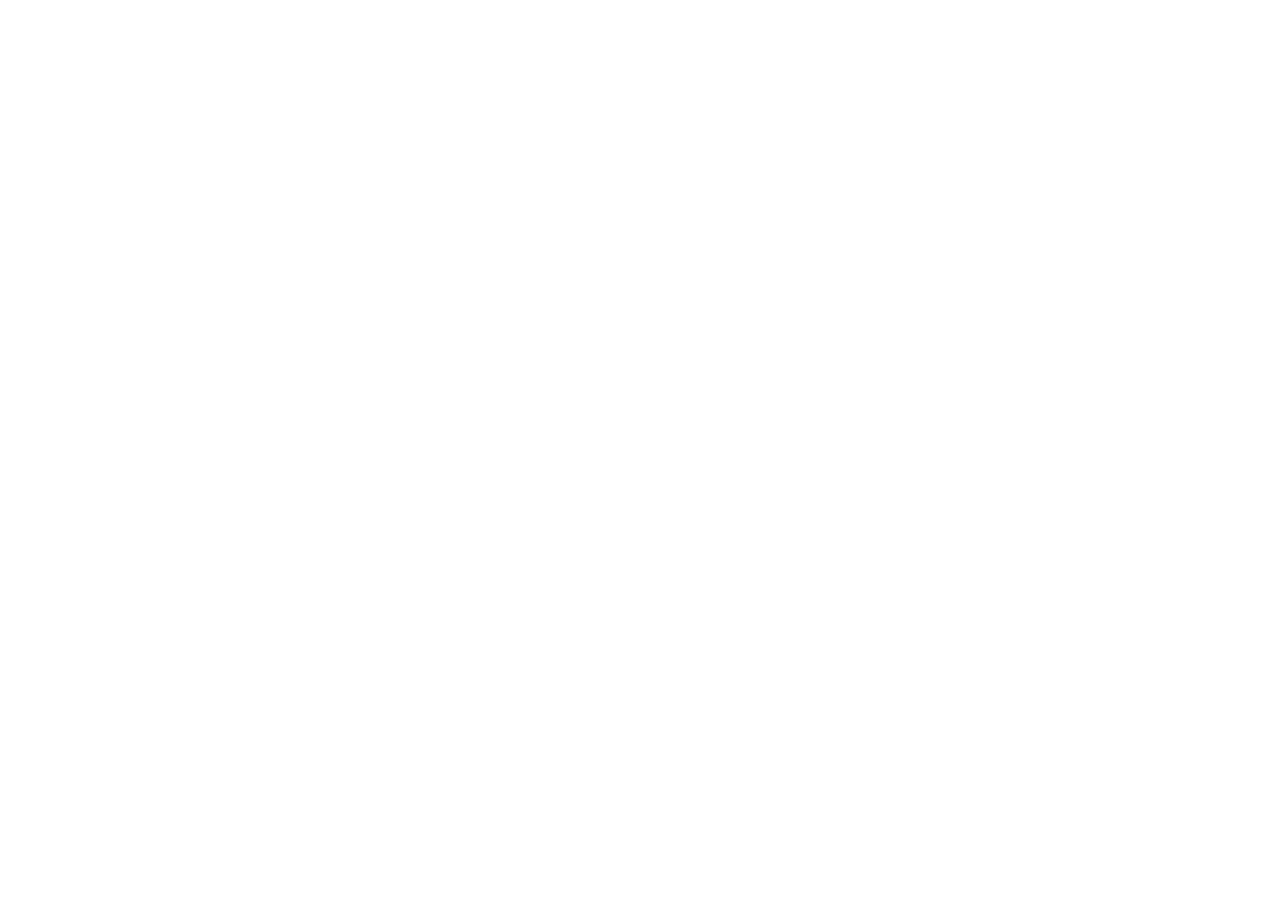
==== sesion.html @ 0d174768 "probando_github" ====
<!DOCTYPE html>
<html lang="en">
<head>
    <meta charset="UTF-8">
    <meta name="viewport" content="width=device-width, initial-scale=1.0">
    <title>Document</title>
</head>
<body>
    
</body>
</html>
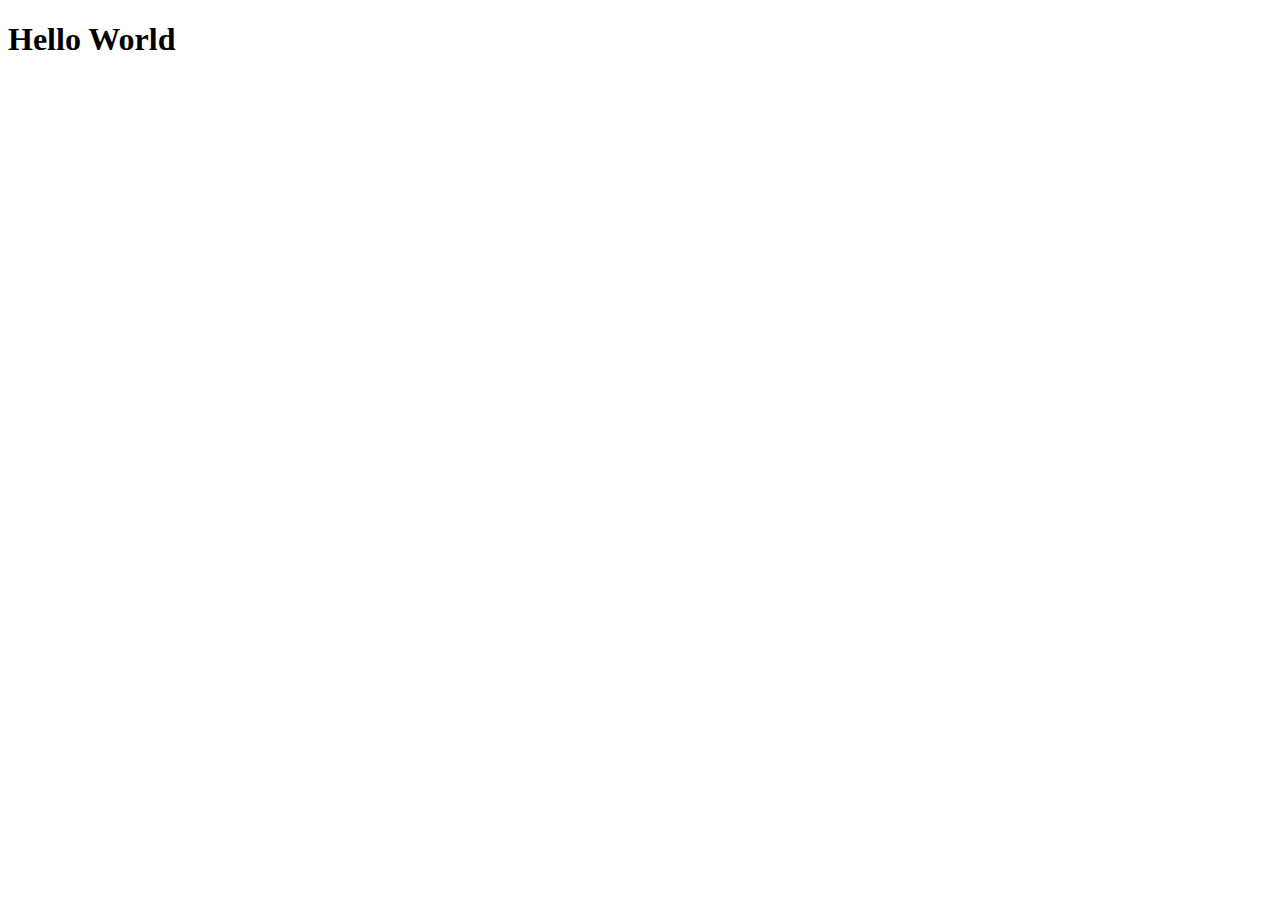
==== commit b04e3cf7: "Add files via upload" ====
--- a/sesion.html
+++ b/sesion.html
@@ -6,6 +6,6 @@
     <title>Document</title>
 </head>
 <body>
-    
+    <h1>Hello World</h1>
 </body>
 </html>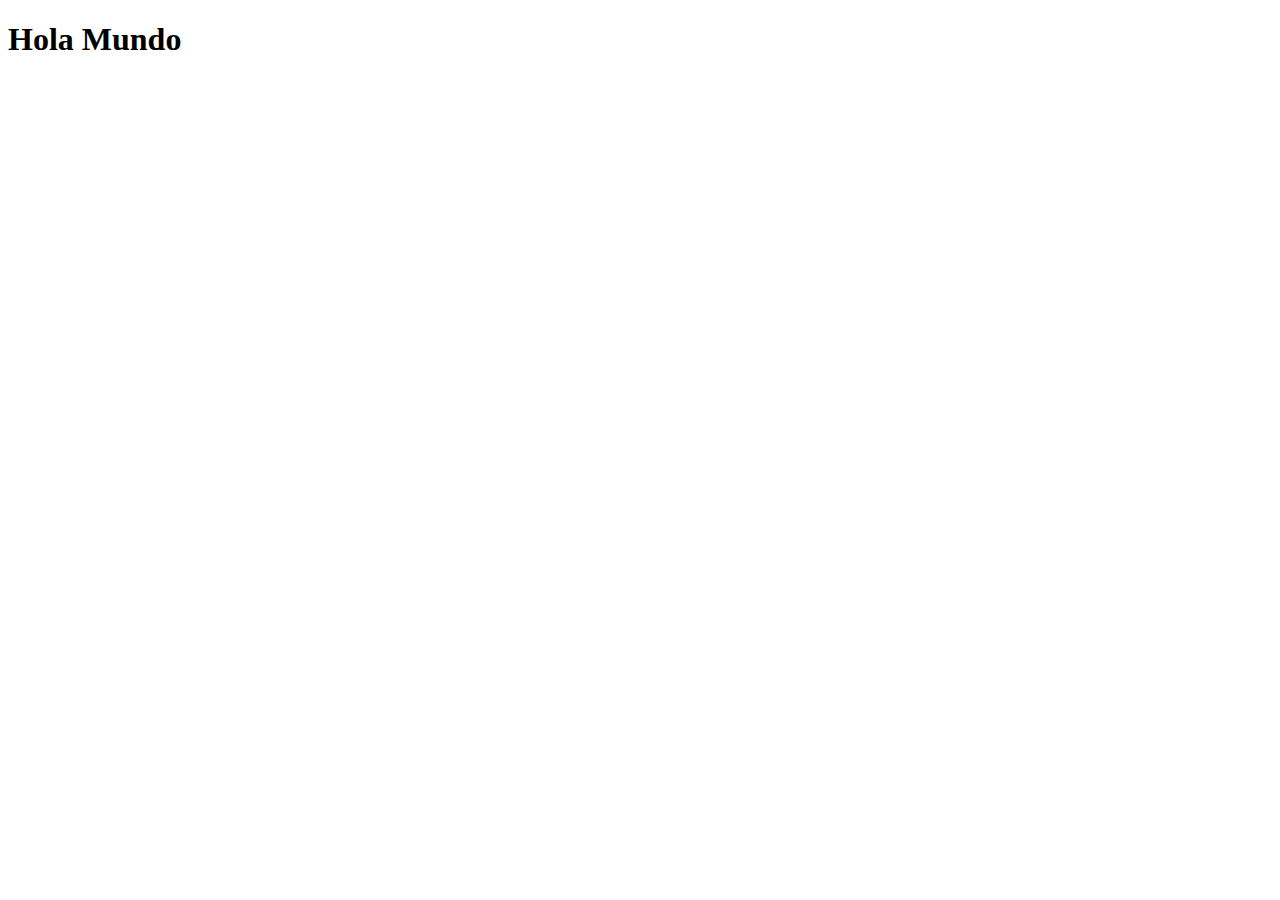
==== commit a677c6c1: "Hola Mundo" ====
--- a/sesion.html
+++ b/sesion.html
@@ -6,6 +6,6 @@
     <title>Document</title>
 </head>
 <body>
-    <h1>Hello World</h1>
+    <h1> Hola Mundo </h1>
 </body>
 </html>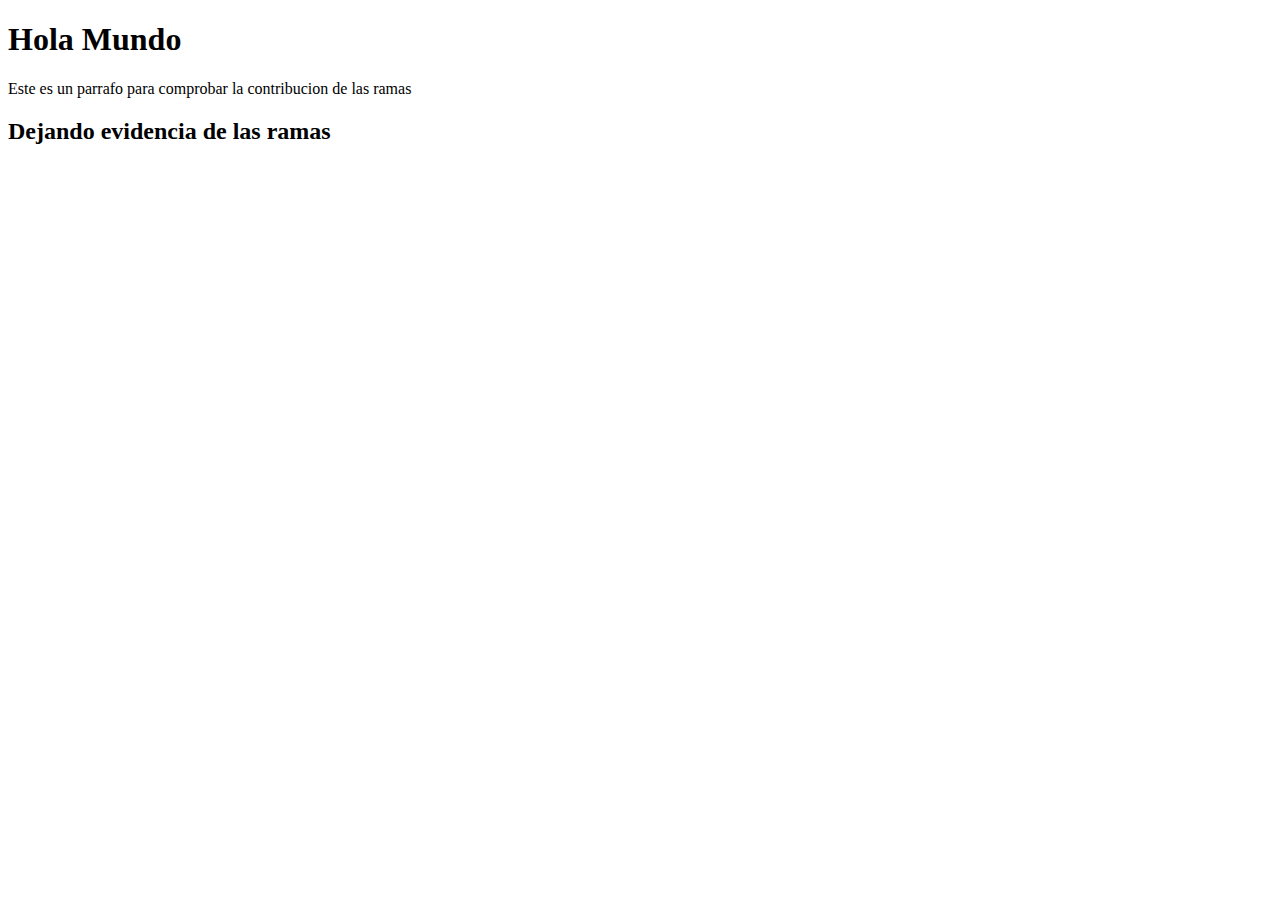
==== commit 37058015: "Add files via upload" ====
--- a/sesion.html
+++ b/sesion.html
@@ -7,5 +7,7 @@
 </head>
 <body>
     <h1> Hola Mundo </h1>
+    <p> Este es un parrafo para comprobar la contribucion de las ramas</p>
+    <h2> Dejando evidencia de las ramas</h2>
 </body>
 </html>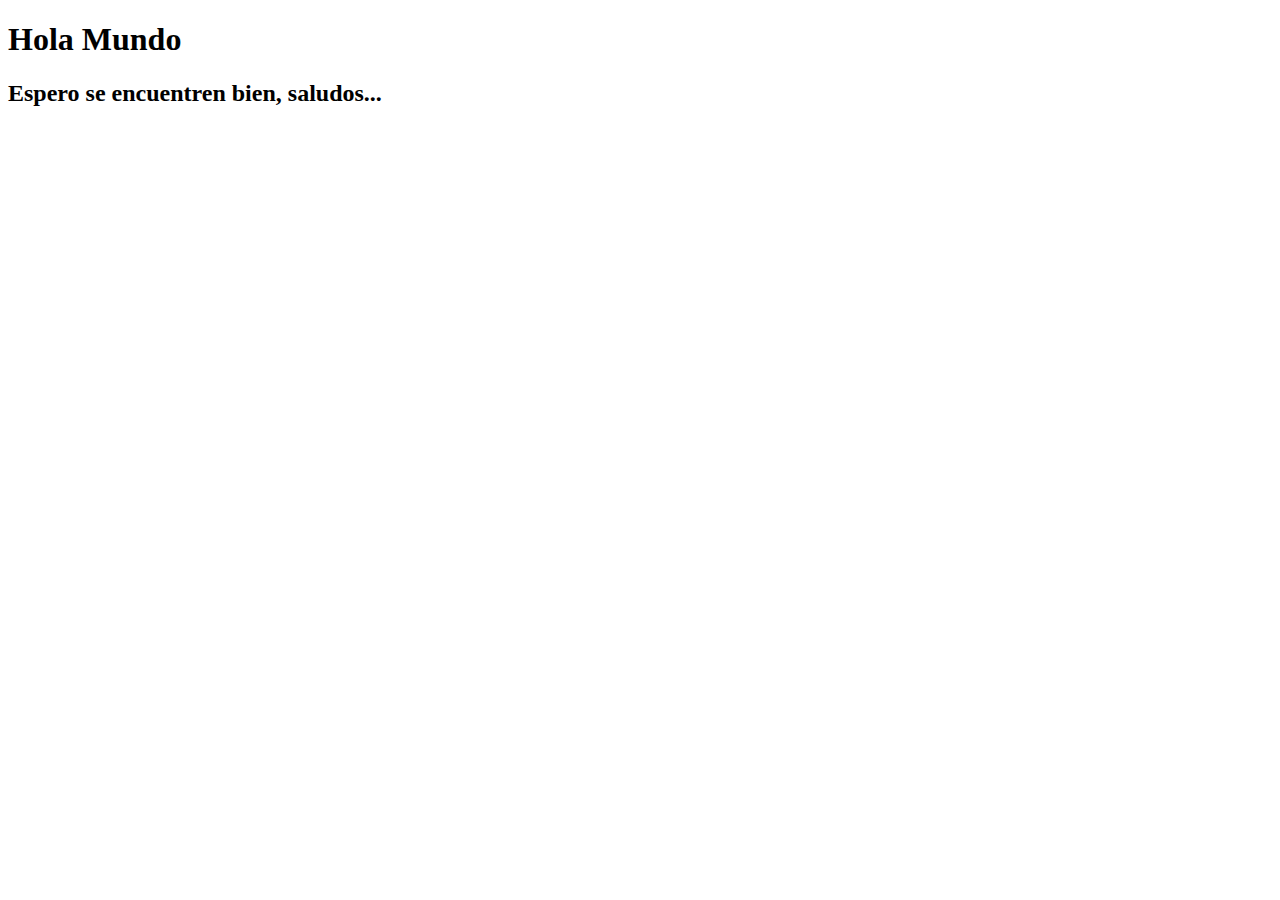
==== commit 1601e818: "Update sesion.html" ====
--- a/sesion.html
+++ b/sesion.html
@@ -7,7 +7,7 @@
 </head>
 <body>
     <h1> Hola Mundo </h1>
-    <p> Este es un parrafo para comprobar la contribucion de las ramas</p>
-    <h2> Dejando evidencia de las ramas</h2>
+    <h2> Espero se encuentren bien, saludos...</h2>
+    
 </body>
-</html>+</html>
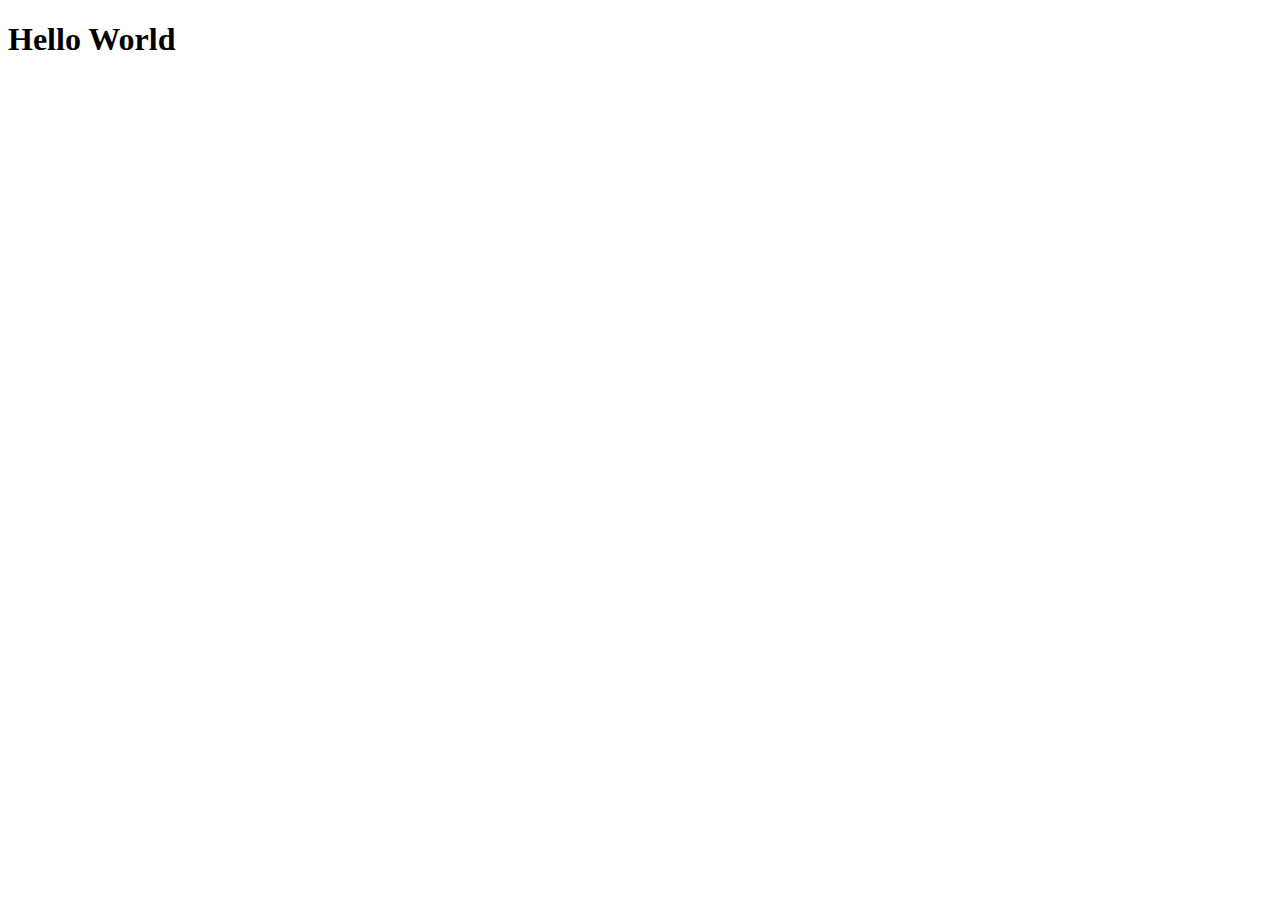
==== commit 52db4e2b: "Guardando los cambios" ====
--- a/sesion.html
+++ b/sesion.html
@@ -6,8 +6,6 @@
     <title>Document</title>
 </head>
 <body>
-    <h1> Hola Mundo </h1>
-    <h2> Espero se encuentren bien, saludos...</h2>
-    
+    <h1>Hello World</h1>
 </body>
-</html>
+</html>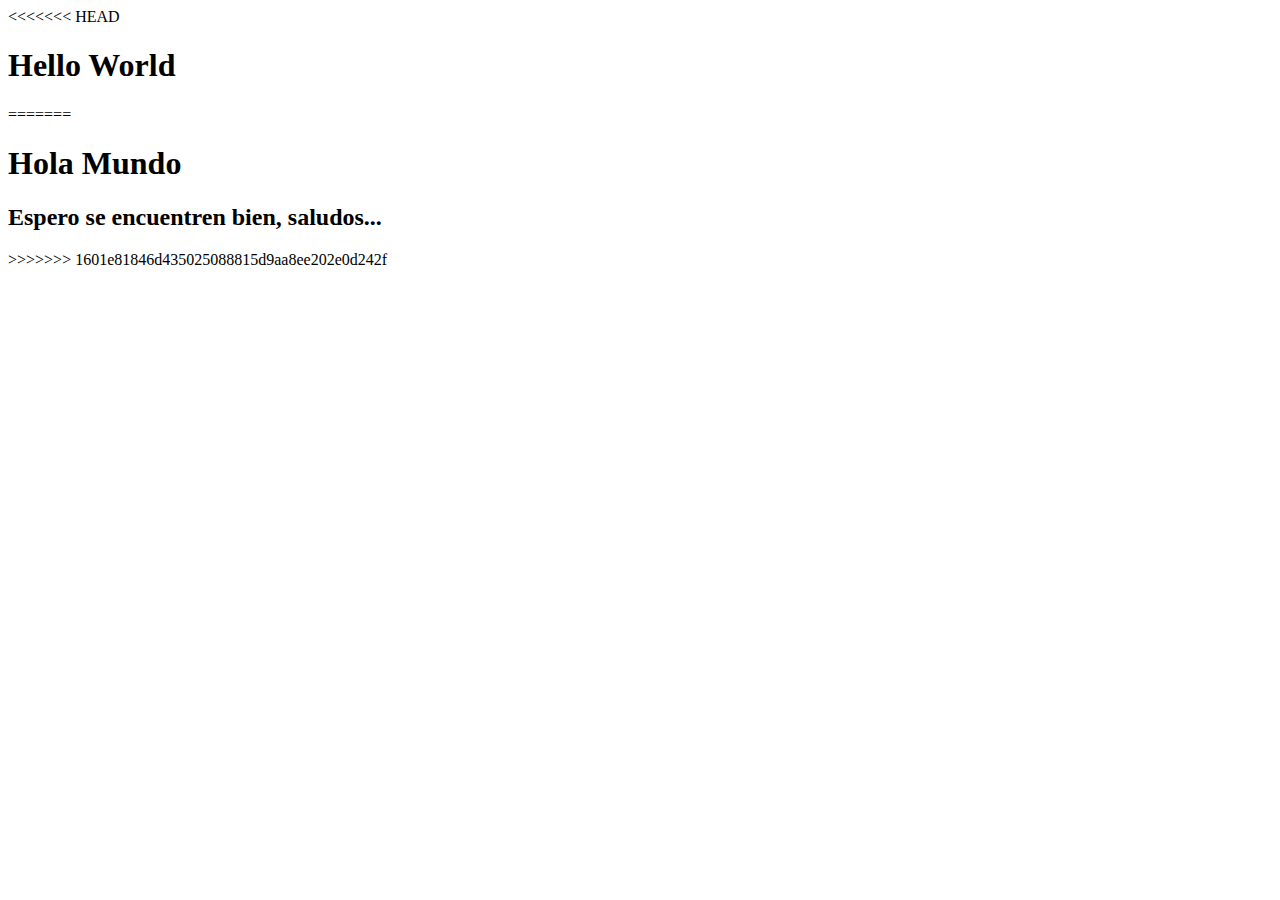
==== commit 34384dae: "CONFLICTO RESUELTO" ====
--- a/sesion.html
+++ b/sesion.html
@@ -6,6 +6,12 @@
     <title>Document</title>
 </head>
 <body>
+<<<<<<< HEAD
     <h1>Hello World</h1>
+=======
+    <h1> Hola Mundo </h1>
+    <h2> Espero se encuentren bien, saludos...</h2>
+    
+>>>>>>> 1601e81846d435025088815d9aa8ee202e0d242f
 </body>
-</html>+</html>
